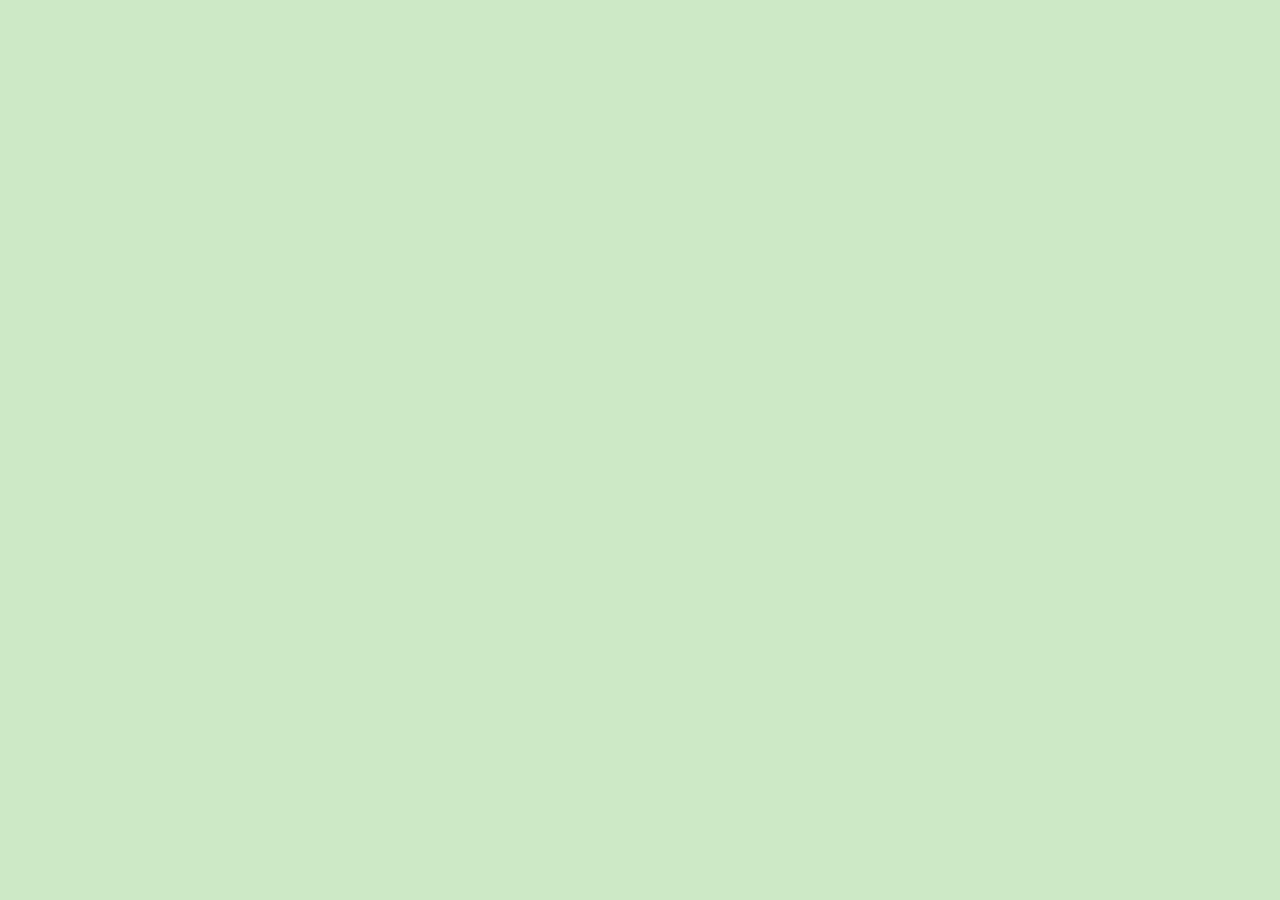
==== index.html @ 2ef38358 "envio" ====
<!DOCTYPE html>
<html lang="es">
<head>
  <meta charset="UTF-8">
    <meta name="viewport" content="width=device-width, initial-scale=1">
      <title>RoomieMatch</title>
        <link rel="stylesheet" href="css/style.css">
        </head>
        <body>

          <!-- Pantalla de login -->
            <section id="login" class="login" hidden>
                <div class="login-caja">
                      <div class="logo">RoomieMatch</div>
                            <p class="lema">Más que una habitación, es la persona correcta.</p>
                                  <button id="btnGoogle" class="btn">Continuar con Google</button>
                                        <p id="loginError" class="lema"></p>
                                            </div>
                                              </section>

                                                <!-- App -->
                                                  <div id="app" class="app" hidden>
                                                      <aside class="sidebar">
                                                            <div class="logo">RoomieMatch</div>
                                                                  <p class="lema">Más que una habitación, es la persona correcta.</p>
                                                                        <nav class="menu">
                                                                                <a href="index.html" class="activo">Inicio</a>
                                                                                        <a href="perfil.html">Mi perfil</a>
                                                                                                <a href="buscar.html">Buscar roomies</a>
                                                                                                        <a href="favoritos.html">Mis favoritos</a>
                                                                                                                <a href="mensajes.html">Mensajes</a>
                                                                                                                        <a href="config.html">Configuración</a>
                                                                                                                                <a class="pronto">Calendario (próximamente)</a>
                                                                                                                                        <a class="pronto">Gastos (próximamente)</a>
                                                                                                                                                <a class="pronto">Reglas de vivienda (próximamente)</a>
                                                                                                                                                      </nav>
                                                                                                                                                          </aside>

                                                                                                                                                              <main class="main">
                                                                                                                                                                    <div class="encabezado">
                                                                                                                                                                            <div>
                                                                                                                                                                                      <h2>Resultados de compatibilidad</h2>
                                                                                                                                                                                                <p class="lema">Estos son los perfiles que mejor se adaptan a lo que buscas.</p>
                                                                                                                                                                                                        </div>
                                                                                                                                                                                                                <div class="usuario">
                                                                                                                                                                                                                          <img id="userFoto" class="avatar chico" alt="">
                                                                                                                                                                                                                                    <span id="userNombre"></span>
                                                                                                                                                                                                                                              <button id="btnSalir" class="btn claro">Salir</button>
                                                                                                                                                                                                                                                      </div>
                                                                                                                                                                                                                                                            </div>

                                                                                                                                                                                                                                                                  <input id="buscador" class="buscador" type="search" placeholder="Buscar por nombre...">
                                                                                                                                                                                                                                                                        <div id="lista" class="grid"></div>
                                                                                                                                                                                                                                                                            </main>
                                                                                                                                                                                                                                                                              </div>

                                                                                                                                                                                                                                                                              <script type="module">
                                                                                                                                                                                                                                                                                import { auth, GoogleAuthProvider, signInWithPopup, onAuthStateChanged, signOut } from "./js/firebase.js";
                                                                                                                                                                                                                                                                                  import { calcularCompatibilidad, PERFIL_DEMO } from "./js/compat.js";

                                                                                                                                                                                                                                                                                    const $ = (id) => document.getElementById(id);
                                                                                                                                                                                                                                                                                      let roomies = [];
                                                                                                                                                                                                                                                                                        let favoritos = JSON.parse(localStorage.getItem("favoritos") || "[]");

                                                                                                                                                                                                                                                                                          // ---- Login ----
                                                                                                                                                                                                                                                                                            $("btnGoogle").onclick = async () => {
                                                                                                                                                                                                                                                                                                try { await signInWithPopup(auth, new GoogleAuthProvider()); }
                                                                                                                                                                                                                                                                                                    catch (e) { $("loginError").textContent = "No se pudo iniciar sesión: " + e.code; }
                                                                                                                                                                                                                                                                                                      };
                                                                                                                                                                                                                                                                                                        $("btnSalir").onclick = () => signOut(auth);

                                                                                                                                                                                                                                                                                                          onAuthStateChanged(auth, async (user) => {
                                                                                                                                                                                                                                                                                                              $("login").hidden = !!user;
                                                                                                                                                                                                                                                                                                                  $("app").hidden = !user;
                                                                                                                                                                                                                                                                                                                      if (!user) return;
                                                                                                                                                                                                                                                                                                                          $("userNombre").textContent = user.displayName || user.email;
                                                                                                                                                                                                                                                                                                                              if (user.photoURL) $("userFoto").src = user.photoURL;
                                                                                                                                                                                                                                                                                                                                  if (!roomies.length) {
                                                                                                                                                                                                                                                                                                                                        roomies = await (await fetch("data/roomies.json")).json();
                                                                                                                                                                                                                                                                                                                                            }
                                                                                                                                                                                                                                                                                                                                                pintar();
                                                                                                                                                                                                                                                                                                                                                  });

                                                                                                                                                                                                                                                                                                                                                    // ---- Tarjetas ----
                                                                                                                                                                                                                                                                                                                                                      function iniciales(nombre) {
                                                                                                                                                                                                                                                                                                                                                          return nombre.split(" ").map(p => p[0]).slice(0, 2).join("");
                                                                                                                                                                                                                                                                                                                                                            }

                                                                                                                                                                                                                                                                                                                                                              function pintar() {
                                                                                                                                                                                                                                                                                                                                                                  const texto = $("buscador").value.trim().toLowerCase();
                                                                                                                                                                                                                                                                                                                                                                      const filas = roomies
                                                                                                                                                                                                                                                                                                                                                                            .filter(r => r.nombre.toLowerCase().includes(texto))
                                                                                                                                                                                                                                                                                                                                                                                  .map(r => ({ ...r, pct: calcularCompatibilidad(PERFIL_DEMO, r).total }))
                                                                                                                                                                                                                                                                                                                                                                                        .sort((a, b) => b.pct - a.pct);

                                                                                                                                                                                                                                                                                                                                                                                            $("lista").innerHTML = filas.map(r => `
                                                                                                                                                                                                                                                                                                                                                                                                  <article class="tarjeta">
                                                                                                                                                                                                                                                                                                                                                                                                          <div class="avatar">${iniciales(r.nombre)}</div>
                                                                                                                                                                                                                                                                                                                                                                                                                  <button class="fav ${favoritos.includes(r.id) ? "on" : ""}" data-id="${r.id}">
                                                                                                                                                                                                                                                                                                                                                                                                                            ${favoritos.includes(r.id) ? "♥" : "♡"}
                                                                                                                                                                                                                                                                                                                                                                                                                                    </button>
                                                                                                                                                                                                                                                                                                                                                                                                                                            <div class="pct">${r.pct}%</div>
                                                                                                                                                                                                                                                                                                                                                                                                                                                    <h3>${r.nombre}</h3>
                                                                                                                                                                                                                                                                                                                                                                                                                                                            <p class="meta">${r.edad} años · ${r.ocupacion}</p>
                                                                                                                                                                                                                                                                                                                                                                                                                                                                    <p class="meta">${r.bio}</p>
                                                                                                                                                                                                                                                                                                                                                                                                                                                                            <div class="tags">
                                                                                                                                                                                                                                                                                                                                                                                                                                                                                      <span class="tag">$${r.presupuestoMin} - $${r.presupuestoMax}</span>
                                                                                                                                                                                                                                                                                                                                                                                                                                                                                                <span class="tag">${r.distanciaKm} km</span>
                                                                                                                                                                                                                                                                                                                                                                                                                                                                                                          <span class="tag">Mascotas: ${r.mascotas}</span>
                                                                                                                                                                                                                                                                                                                                                                                                                                                                                                                    <span class="tag">${r.ruido}</span>
                                                                                                                                                                                                                                                                                                                                                                                                                                                                                                                            </div>
                                                                                                                                                                                                                                                                                                                                                                                                                                                                                                                                  </article>`).join("");

                                                                                                                                                                                                                                                                                                                                                                                                                                                                                                                                      document.querySelectorAll(".fav").forEach(b => {
                                                                                                                                                                                                                                                                                                                                                                                                                                                                                                                                            b.onclick = () => {
                                                                                                                                                                                                                                                                                                                                                                                                                                                                                                                                                    const id = b.dataset.id;
                                                                                                                                                                                                                                                                                                                                                                                                                                                                                                                                                            favoritos = favoritos.includes(id) ? favoritos.filter(f => f !== id) : [...favoritos, id];
                                                                                                                                                                                                                                                                                                                                                                                                                                                                                                                                                                    localStorage.setItem("favoritos", JSON.stringify(favoritos));
                                                                                                                                                                                                                                                                                                                                                                                                                                                                                                                                                                            pintar();
                                                                                                                                                                                                                                                                                                                                                                                                                                                                                                                                                                                  };
                                                                                                                                                                                                                                                                                                                                                                                                                                                                                                                                                                                      });
                                                                                                                                                                                                                                                                                                                                                                                                                                                                                                                                                                                        }

                                                                                                                                                                                                                                                                                                                                                                                                                                                                                                                                                                                          $("buscador").oninput = pintar;
                                                                                                                                                                                                                                                                                                                                                                                                                                                                                                                                                                                          </script>
                                                                                                                                                                                                                                                                                                                                                                                                                                                                                                                                                                                          </body>
                                                                                                                                                                                                                                                                                                                                                                                                                                                                                                                                                                                          </html>
---- css/style.css ----
:root{
      --verde-muy-claro:#F3FAF2;
        --verde-pastel:#DFF5E1;
          --verde-suave:#CDE9C6;
            --verde-salvia:#A7C957;
              --verde-principal:#6FBF73;
                --verde-bosque:#4E8F5B;
                  --radio:22px;
                  }
                  *{box-sizing:border-box;margin:0;padding:0}
                  body{font-family:system-ui,Arial,sans-serif;background:var(--verde-suave);color:var(--verde-bosque);min-height:100vh;padding:14px}
                  h1,h2,h3{color:var(--verde-bosque)}

                  .app{display:grid;grid-template-columns:260px 1fr;gap:14px;max-width:1300px;margin:auto}
                  .sidebar,.main{background:var(--verde-muy-claro);border-radius:var(--radio);padding:20px;border:1px solid var(--verde-suave)}
                  .logo{font-weight:800;font-size:1.5rem;margin-bottom:4px}
                  .lema{font-size:.8rem;margin-bottom:18px}

                  .menu a{display:flex;align-items:center;gap:10px;padding:12px 14px;border-radius:14px;color:var(--verde-bosque);text-decoration:none;margin-bottom:4px}
                  .menu a:hover{background:var(--verde-pastel)}
                  .menu a.activo{background:var(--verde-principal);color:var(--verde-muy-claro);font-weight:700}
                  .menu .pronto{opacity:.55}
                  .badge{margin-left:auto;background:var(--verde-principal);color:var(--verde-muy-claro);border-radius:99px;padding:1px 8px;font-size:.75rem}

                  .buscador{width:100%;padding:14px 18px;border-radius:16px;border:1px solid var(--verde-suave);background:var(--verde-muy-claro);color:var(--verde-bosque);font-size:1rem;margin:14px 0}
                  .filtros{display:flex;flex-wrap:wrap;gap:10px;margin-bottom:18px}
                  .chip-filtro{background:var(--verde-pastel);border:none;color:var(--verde-bosque);padding:10px 16px;border-radius:14px;font-size:.95rem;cursor:pointer}

                  .grid{display:grid;grid-template-columns:repeat(auto-fill,minmax(250px,1fr));gap:14px}
                  .tarjeta{background:var(--verde-muy-claro);border:1px solid var(--verde-suave);border-radius:var(--radio);padding:16px;position:relative}
                  .tarjeta .foto{width:84px;height:84px;border-radius:26px;object-fit:cover;background:var(--verde-pastel)}
                  .tarjeta h3{margin-top:10px}
                  .tarjeta .meta{font-size:.85rem;margin:6px 0}
                  .pct{position:absolute;top:16px;right:16px;width:54px;height:54px;border-radius:50%;border:3px solid var(--verde-principal);display:grid;place-items:center;font-weight:800;background:var(--verde-muy-claro)}
                  .fav{position:absolute;top:14px;right:76px;background:none;border:none;font-size:1.4rem;color:var(--verde-bosque);cursor:pointer}
                  .fav.on{color:var(--verde-principal)}
                  .tags{display:flex;flex-wrap:wrap;gap:8px;margin-top:8px}
                  .tag{background:var(--verde-pastel);padding:6px 12px;border-radius:12px;font-size:.8rem}

                  .btn{background:var(--verde-bosque);color:var(--verde-muy-claro);border:none;padding:12px 20px;border-radius:14px;font-weight:700;cursor:pointer}
                  .btn.claro{background:var(--verde-pastel);color:var(--verde-bosque)}

                  @media(max-width:820px){
                    .app{grid-template-columns:1fr}
                      .menu{display:flex;overflow-x:auto;gap:6px}
                        .menu a{white-space:nowrap}
                        }

                        [hidden]{display:none !important}

                        .avatar{width:84px;height:84px;border-radius:26px;background:var(--verde-suave);color:var(--verde-bosque);display:grid;place-items:center;font-weight:800;font-size:1.6rem;object-fit:cover}
                        .avatar.chico{width:40px;height:40px;border-radius:14px;font-size:1rem}

                        .encabezado{display:flex;justify-content:space-between;align-items:flex-start;gap:12px;flex-wrap:wrap}
                        .usuario{display:flex;align-items:center;gap:10px}

                        .login{min-height:100vh;display:grid;place-items:center}
                        .login-caja{background:var(--verde-muy-claro);border:1px solid var(--verde-suave);border-radius:var(--radio);padding:36px;text-align:center;max-width:380px}
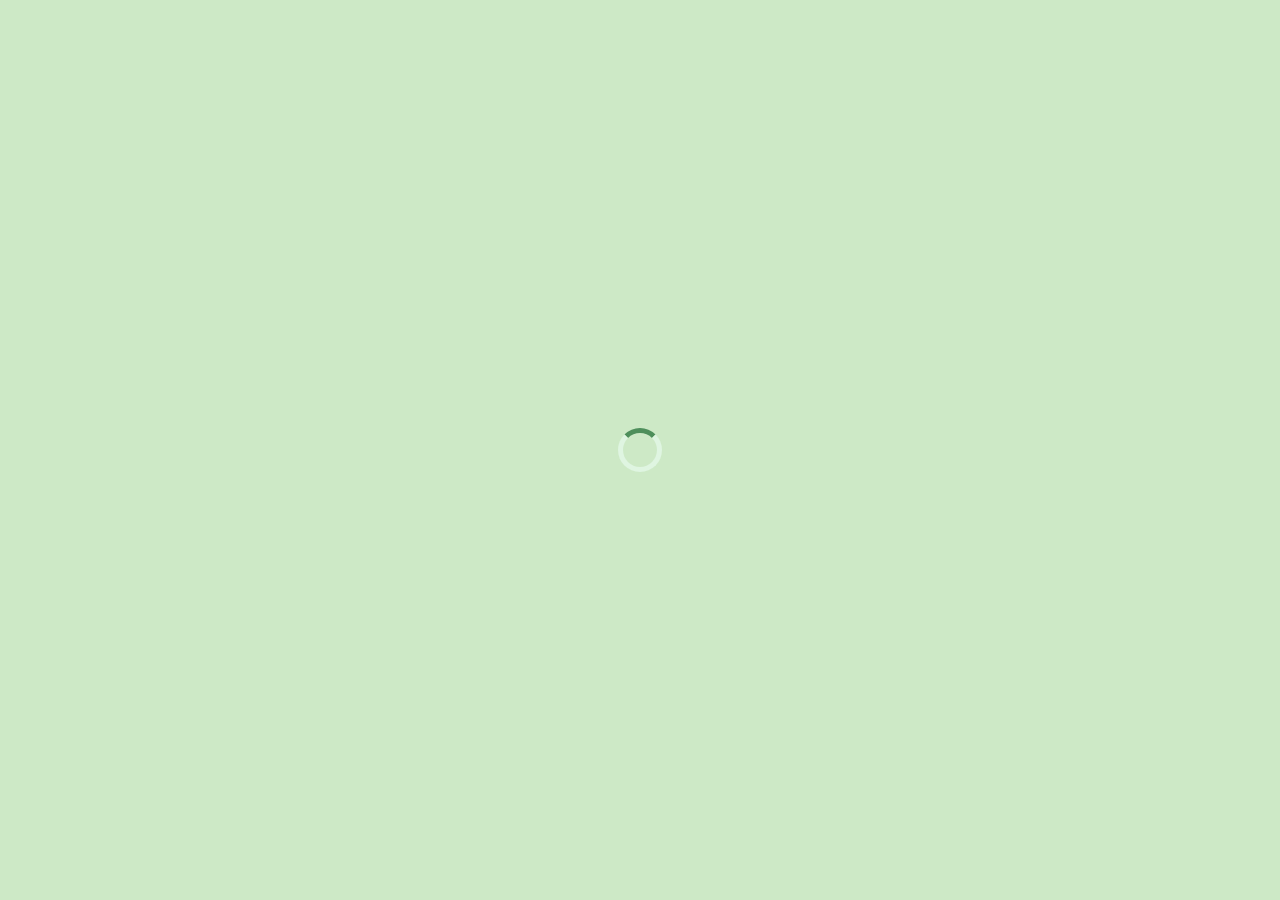
==== commit 556ca2e2: "Update fmt.Println message from 'Hello' to 'Goodbye'" ====
--- a/index.html
+++ b/index.html
@@ -2,126 +2,702 @@
 <html lang="es">
 <head>
   <meta charset="UTF-8">
-    <meta name="viewport" content="width=device-width, initial-scale=1">
-      <title>RoomieMatch</title>
-        <link rel="stylesheet" href="css/style.css">
-        </head>
-        <body>
-
-          <!-- Pantalla de login -->
-            <section id="login" class="login" hidden>
-                <div class="login-caja">
-                      <div class="logo">RoomieMatch</div>
-                            <p class="lema">Más que una habitación, es la persona correcta.</p>
-                                  <button id="btnGoogle" class="btn">Continuar con Google</button>
-                                        <p id="loginError" class="lema"></p>
-                                            </div>
-                                              </section>
-
-                                                <!-- App -->
-                                                  <div id="app" class="app" hidden>
-                                                      <aside class="sidebar">
-                                                            <div class="logo">RoomieMatch</div>
-                                                                  <p class="lema">Más que una habitación, es la persona correcta.</p>
-                                                                        <nav class="menu">
-                                                                                <a href="index.html" class="activo">Inicio</a>
-                                                                                        <a href="perfil.html">Mi perfil</a>
-                                                                                                <a href="buscar.html">Buscar roomies</a>
-                                                                                                        <a href="favoritos.html">Mis favoritos</a>
-                                                                                                                <a href="mensajes.html">Mensajes</a>
-                                                                                                                        <a href="config.html">Configuración</a>
-                                                                                                                                <a class="pronto">Calendario (próximamente)</a>
-                                                                                                                                        <a class="pronto">Gastos (próximamente)</a>
-                                                                                                                                                <a class="pronto">Reglas de vivienda (próximamente)</a>
-                                                                                                                                                      </nav>
-                                                                                                                                                          </aside>
-
-                                                                                                                                                              <main class="main">
-                                                                                                                                                                    <div class="encabezado">
-                                                                                                                                                                            <div>
-                                                                                                                                                                                      <h2>Resultados de compatibilidad</h2>
-                                                                                                                                                                                                <p class="lema">Estos son los perfiles que mejor se adaptan a lo que buscas.</p>
-                                                                                                                                                                                                        </div>
-                                                                                                                                                                                                                <div class="usuario">
-                                                                                                                                                                                                                          <img id="userFoto" class="avatar chico" alt="">
-                                                                                                                                                                                                                                    <span id="userNombre"></span>
-                                                                                                                                                                                                                                              <button id="btnSalir" class="btn claro">Salir</button>
-                                                                                                                                                                                                                                                      </div>
-                                                                                                                                                                                                                                                            </div>
-
-                                                                                                                                                                                                                                                                  <input id="buscador" class="buscador" type="search" placeholder="Buscar por nombre...">
-                                                                                                                                                                                                                                                                        <div id="lista" class="grid"></div>
-                                                                                                                                                                                                                                                                            </main>
-                                                                                                                                                                                                                                                                              </div>
-
-                                                                                                                                                                                                                                                                              <script type="module">
-                                                                                                                                                                                                                                                                                import { auth, GoogleAuthProvider, signInWithPopup, onAuthStateChanged, signOut } from "./js/firebase.js";
-                                                                                                                                                                                                                                                                                  import { calcularCompatibilidad, PERFIL_DEMO } from "./js/compat.js";
-
-                                                                                                                                                                                                                                                                                    const $ = (id) => document.getElementById(id);
-                                                                                                                                                                                                                                                                                      let roomies = [];
-                                                                                                                                                                                                                                                                                        let favoritos = JSON.parse(localStorage.getItem("favoritos") || "[]");
-
-                                                                                                                                                                                                                                                                                          // ---- Login ----
-                                                                                                                                                                                                                                                                                            $("btnGoogle").onclick = async () => {
-                                                                                                                                                                                                                                                                                                try { await signInWithPopup(auth, new GoogleAuthProvider()); }
-                                                                                                                                                                                                                                                                                                    catch (e) { $("loginError").textContent = "No se pudo iniciar sesión: " + e.code; }
-                                                                                                                                                                                                                                                                                                      };
-                                                                                                                                                                                                                                                                                                        $("btnSalir").onclick = () => signOut(auth);
-
-                                                                                                                                                                                                                                                                                                          onAuthStateChanged(auth, async (user) => {
-                                                                                                                                                                                                                                                                                                              $("login").hidden = !!user;
-                                                                                                                                                                                                                                                                                                                  $("app").hidden = !user;
-                                                                                                                                                                                                                                                                                                                      if (!user) return;
-                                                                                                                                                                                                                                                                                                                          $("userNombre").textContent = user.displayName || user.email;
-                                                                                                                                                                                                                                                                                                                              if (user.photoURL) $("userFoto").src = user.photoURL;
-                                                                                                                                                                                                                                                                                                                                  if (!roomies.length) {
-                                                                                                                                                                                                                                                                                                                                        roomies = await (await fetch("data/roomies.json")).json();
-                                                                                                                                                                                                                                                                                                                                            }
-                                                                                                                                                                                                                                                                                                                                                pintar();
-                                                                                                                                                                                                                                                                                                                                                  });
-
-                                                                                                                                                                                                                                                                                                                                                    // ---- Tarjetas ----
-                                                                                                                                                                                                                                                                                                                                                      function iniciales(nombre) {
-                                                                                                                                                                                                                                                                                                                                                          return nombre.split(" ").map(p => p[0]).slice(0, 2).join("");
-                                                                                                                                                                                                                                                                                                                                                            }
-
-                                                                                                                                                                                                                                                                                                                                                              function pintar() {
-                                                                                                                                                                                                                                                                                                                                                                  const texto = $("buscador").value.trim().toLowerCase();
-                                                                                                                                                                                                                                                                                                                                                                      const filas = roomies
-                                                                                                                                                                                                                                                                                                                                                                            .filter(r => r.nombre.toLowerCase().includes(texto))
-                                                                                                                                                                                                                                                                                                                                                                                  .map(r => ({ ...r, pct: calcularCompatibilidad(PERFIL_DEMO, r).total }))
-                                                                                                                                                                                                                                                                                                                                                                                        .sort((a, b) => b.pct - a.pct);
-
-                                                                                                                                                                                                                                                                                                                                                                                            $("lista").innerHTML = filas.map(r => `
-                                                                                                                                                                                                                                                                                                                                                                                                  <article class="tarjeta">
-                                                                                                                                                                                                                                                                                                                                                                                                          <div class="avatar">${iniciales(r.nombre)}</div>
-                                                                                                                                                                                                                                                                                                                                                                                                                  <button class="fav ${favoritos.includes(r.id) ? "on" : ""}" data-id="${r.id}">
-                                                                                                                                                                                                                                                                                                                                                                                                                            ${favoritos.includes(r.id) ? "♥" : "♡"}
-                                                                                                                                                                                                                                                                                                                                                                                                                                    </button>
-                                                                                                                                                                                                                                                                                                                                                                                                                                            <div class="pct">${r.pct}%</div>
-                                                                                                                                                                                                                                                                                                                                                                                                                                                    <h3>${r.nombre}</h3>
-                                                                                                                                                                                                                                                                                                                                                                                                                                                            <p class="meta">${r.edad} años · ${r.ocupacion}</p>
-                                                                                                                                                                                                                                                                                                                                                                                                                                                                    <p class="meta">${r.bio}</p>
-                                                                                                                                                                                                                                                                                                                                                                                                                                                                            <div class="tags">
-                                                                                                                                                                                                                                                                                                                                                                                                                                                                                      <span class="tag">$${r.presupuestoMin} - $${r.presupuestoMax}</span>
-                                                                                                                                                                                                                                                                                                                                                                                                                                                                                                <span class="tag">${r.distanciaKm} km</span>
-                                                                                                                                                                                                                                                                                                                                                                                                                                                                                                          <span class="tag">Mascotas: ${r.mascotas}</span>
-                                                                                                                                                                                                                                                                                                                                                                                                                                                                                                                    <span class="tag">${r.ruido}</span>
-                                                                                                                                                                                                                                                                                                                                                                                                                                                                                                                            </div>
-                                                                                                                                                                                                                                                                                                                                                                                                                                                                                                                                  </article>`).join("");
-
-                                                                                                                                                                                                                                                                                                                                                                                                                                                                                                                                      document.querySelectorAll(".fav").forEach(b => {
-                                                                                                                                                                                                                                                                                                                                                                                                                                                                                                                                            b.onclick = () => {
-                                                                                                                                                                                                                                                                                                                                                                                                                                                                                                                                                    const id = b.dataset.id;
-                                                                                                                                                                                                                                                                                                                                                                                                                                                                                                                                                            favoritos = favoritos.includes(id) ? favoritos.filter(f => f !== id) : [...favoritos, id];
-                                                                                                                                                                                                                                                                                                                                                                                                                                                                                                                                                                    localStorage.setItem("favoritos", JSON.stringify(favoritos));
-                                                                                                                                                                                                                                                                                                                                                                                                                                                                                                                                                                            pintar();
-                                                                                                                                                                                                                                                                                                                                                                                                                                                                                                                                                                                  };
-                                                                                                                                                                                                                                                                                                                                                                                                                                                                                                                                                                                      });
-                                                                                                                                                                                                                                                                                                                                                                                                                                                                                                                                                                                        }
-
-                                                                                                                                                                                                                                                                                                                                                                                                                                                                                                                                                                                          $("buscador").oninput = pintar;
-                                                                                                                                                                                                                                                                                                                                                                                                                                                                                                                                                                                          </script>
-                                                                                                                                                                                                                                                                                                                                                                                                                                                                                                                                                                                          </body>
-                                                                                                                                                                                                                                                                                                                                                                                                                                                                                                                                                                                          </html>+  <meta name="viewport" content="width=device-width, initial-scale=1, viewport-fit=cover">
+  <meta name="theme-color" content="#4E8F5B">
+  <title>Inicio · RoomieMatch</title>
+  <link rel="stylesheet" href="css/inicio.css">
+</head>
+<body>
+
+<!-- Iconos -->
+<svg width="0" height="0" style="position:absolute" aria-hidden="true">
+  <symbol id="logo" viewBox="0 0 48 48">
+    <path d="M6 22 24 6l18 16" fill="none" stroke="currentColor" stroke-width="3" stroke-linecap="round" stroke-linejoin="round"/>
+    <path d="M10 21v19h28V21" fill="none" stroke="currentColor" stroke-width="3" stroke-linecap="round" stroke-linejoin="round"/>
+    <circle cx="18" cy="27" r="3.5" fill="currentColor"/><circle cx="30" cy="27" r="3.5" fill="currentColor"/>
+    <path d="M11.5 39c0-4 3-7 6.5-7s6.5 3 6.5 7z" fill="currentColor"/><path d="M23.5 39c0-4 3-7 6.5-7s6.5 3 6.5 7z" fill="currentColor"/>
+    <path d="M34 10c4 0 7 3 7 7-4 0-7-3-7-7z" fill="#A7C957"/>
+  </symbol>
+  <symbol id="i-home" viewBox="0 0 24 24"><path d="M3 11l9-8 9 8"/><path d="M5 10v10h14V10"/></symbol>
+  <symbol id="i-user" viewBox="0 0 24 24"><circle cx="12" cy="8" r="4"/><path d="M4 21c0-4 4-7 8-7s8 3 8 7"/></symbol>
+  <symbol id="i-search" viewBox="0 0 24 24"><circle cx="11" cy="11" r="7"/><path d="M20 20l-4-4"/></symbol>
+  <symbol id="i-heart" viewBox="0 0 24 24"><path d="M12 20s-8-5-8-11a4.5 4.5 0 0 1 8-2.8A4.5 4.5 0 0 1 20 9c0 6-8 11-8 11z"/></symbol>
+  <symbol id="i-chat" viewBox="0 0 24 24"><path d="M4 5h16v11H9l-5 4z"/></symbol>
+  <symbol id="i-gear" viewBox="0 0 24 24"><circle cx="12" cy="12" r="3"/><path d="M12 2v3M12 19v3M2 12h3M19 12h3M5 5l2 2M17 17l2 2M19 5l-2 2M7 17l-2 2"/></symbol>
+  <symbol id="i-bell" viewBox="0 0 24 24"><path d="M6 17v-6a6 6 0 0 1 12 0v6l2 2H4z"/><path d="M10 21h4"/></symbol>
+  <symbol id="i-pin" viewBox="0 0 24 24"><path d="M12 21s7-6 7-12a7 7 0 0 0-14 0c0 6 7 12 7 12z"/><circle cx="12" cy="9" r="2.5"/></symbol>
+  <symbol id="i-coin" viewBox="0 0 24 24"><circle cx="12" cy="12" r="9"/><path d="M12 7v10M9.5 9.5c0-1 1.2-1.7 2.5-1.7s2.5.7 2.5 1.7-1.2 1.5-2.5 1.8-2.5.8-2.5 1.8 1.2 1.7 2.5 1.7 2.5-.7 2.5-1.7"/></symbol>
+  <symbol id="i-paw" viewBox="0 0 24 24"><circle cx="7" cy="10" r="1.8"/><circle cx="12" cy="7" r="1.8"/><circle cx="17" cy="10" r="1.8"/><path d="M12 12c-3 0-5 3-5 5 0 2 2 2 5 1 3 1 5 1 5-1 0-2-2-5-5-5z"/></symbol>
+  <symbol id="i-moon" viewBox="0 0 24 24"><path d="M20 14A8 8 0 1 1 10 4a6.5 6.5 0 0 0 10 10z"/></symbol>
+  <symbol id="i-check" viewBox="0 0 24 24"><path d="M5 12l5 5 9-10"/></symbol>
+  <symbol id="i-chev" viewBox="0 0 24 24"><path d="M6 9l6 6 6-6"/></symbol>
+  <symbol id="i-menu" viewBox="0 0 24 24"><path d="M4 7h16M4 12h16M4 17h16"/></symbol>
+  <symbol id="i-close" viewBox="0 0 24 24"><path d="M6 6l12 12M18 6L6 18"/></symbol>
+  <symbol id="i-cal" viewBox="0 0 24 24"><rect x="4" y="5" width="16" height="15" rx="2"/><path d="M4 10h16M9 3v4M15 3v4"/></symbol>
+  <symbol id="i-doc" viewBox="0 0 24 24"><path d="M7 3h8l4 4v14H7z"/><path d="M10 12h6M10 16h6"/></symbol>
+  <symbol id="i-bot" viewBox="0 0 24 24"><rect x="5" y="8" width="14" height="11" rx="3"/><path d="M12 8V4M9 13h.01M15 13h.01"/></symbol>
+  <symbol id="i-logout" viewBox="0 0 24 24"><path d="M10 4H5v16h5M15 8l4 4-4 4M19 12H9"/></symbol>
+  <symbol id="i-edit" viewBox="0 0 24 24"><path d="M4 20h4L19 9l-4-4L4 16z"/><path d="M13 7l4 4"/></symbol>
+  <symbol id="i-filter" viewBox="0 0 24 24"><path d="M4 6h16M7 12h10M10 18h4"/></symbol>
+</svg>
+
+<div id="cargaInicial" class="carga-inicial" role="status" aria-label="Cargando"><div class="spinner"></div></div>
+
+<div id="app" class="app" hidden>
+
+  <!-- Cabecera -->
+  <header class="top panel">
+    <button id="btnMenu" class="icono menu-btn" type="button" aria-label="Abrir menú" aria-expanded="false" aria-controls="lateral">
+      <svg class="i" aria-hidden="true"><use href="#i-menu"/></svg>
+    </button>
+    <a class="marca" href="index.html" aria-label="RoomieMatch, inicio">
+      <svg aria-hidden="true"><use href="#logo"/></svg>
+      <span><b>RoomieMatch</b><small>Más que una habitación, es la persona correcta.</small></span>
+    </a>
+    <form class="buscar" id="formBuscar" role="search">
+      <svg class="i" aria-hidden="true"><use href="#i-search"/></svg>
+      <input id="q" type="search" placeholder="Buscar compañeros por nombre, interés o zona..." aria-label="Buscar compañeros" autocomplete="off">
+    </form>
+    <div class="acciones">
+      <div class="menu-pop">
+        <button id="btnCampana" class="icono" type="button" aria-label="Notificaciones" aria-haspopup="true" aria-expanded="false">
+          <svg class="i" aria-hidden="true"><use href="#i-bell"/></svg>
+          <span id="campanaBadge" class="punto" hidden></span>
+        </button>
+        <div id="panelNotif" class="pop pop-notif" hidden></div>
+      </div>
+      <div class="menu-pop">
+        <button id="btnUsuario" class="usuario-btn" type="button" aria-haspopup="true" aria-expanded="false">
+          <span id="avatarTop"></span>
+          <span id="nombreTop" class="nombre-top"></span>
+          <svg class="i chev" aria-hidden="true"><use href="#i-chev"/></svg>
+        </button>
+        <div id="panelUsuario" class="pop pop-user" hidden>
+          <a href="perfil.html"><svg class="i" aria-hidden="true"><use href="#i-user"/></svg>Mi perfil</a>
+          <a href="config.html"><svg class="i" aria-hidden="true"><use href="#i-gear"/></svg>Configuración</a>
+          <button type="button" data-act="salir"><svg class="i" aria-hidden="true"><use href="#i-logout"/></svg>Cerrar sesión</button>
+        </div>
+      </div>
+    </div>
+  </header>
+
+  <div class="velo" id="velo" hidden></div>
+  <div class="velo-pop" id="veloPop"></div>
+
+  <!-- Menú lateral -->
+  <aside id="lateral" class="lateral panel" aria-label="Menú principal">
+    <button id="btnCerrarMenu" class="icono cerrar-menu" type="button" aria-label="Cerrar menú">
+      <svg class="i" aria-hidden="true"><use href="#i-close"/></svg>
+    </button>
+    <nav class="nav" aria-label="Principal">
+      <a href="index.html" class="activo" aria-current="page"><svg class="i" aria-hidden="true"><use href="#i-home"/></svg>Inicio</a>
+      <a href="perfil.html"><svg class="i" aria-hidden="true"><use href="#i-user"/></svg>Mi perfil</a>
+      <a href="buscar.html"><svg class="i" aria-hidden="true"><use href="#i-search"/></svg>Buscar roomies</a>
+      <a href="favoritos.html"><svg class="i" aria-hidden="true"><use href="#i-heart"/></svg>Mis favoritos</a>
+      <a href="mensajes.html"><svg class="i" aria-hidden="true"><use href="#i-chat"/></svg>Mensajes<span id="navBadgeMsg" class="num" hidden></span></a>
+      <a href="config.html"><svg class="i" aria-hidden="true"><use href="#i-gear"/></svg>Configuración</a>
+      <span class="nav-sep"></span>
+      <span class="pronto"><svg class="i" aria-hidden="true"><use href="#i-cal"/></svg>Calendario<em>Pronto</em></span>
+      <span class="pronto"><svg class="i" aria-hidden="true"><use href="#i-coin"/></svg>Gastos<em>Pronto</em></span>
+      <span class="pronto"><svg class="i" aria-hidden="true"><use href="#i-doc"/></svg>Reglas de vivienda<em>Pronto</em></span>
+      <span class="pronto"><svg class="i" aria-hidden="true"><use href="#i-bot"/></svg>RoomieBot<em>Pronto</em></span>
+    </nav>
+    <div class="deco" aria-hidden="true">
+      <svg><use href="#logo"/></svg>
+      <p>Tu espacio, tus reglas, tus personas correctas.</p>
+    </div>
+  </aside>
+
+  <!-- Centro -->
+  <main class="centro" id="contenido">
+    <div class="cab">
+      <h1>Resultados de compatibilidad</h1>
+      <p class="sub">Aquí están los perfiles que mejor se adaptan a lo que buscas.</p>
+    </div>
+
+    <div id="banner" class="banner" hidden>
+      <p>Completa tu perfil para ver tu compatibilidad real. Mientras tanto, los porcentajes son estimados.</p>
+      <a class="btn chico" href="perfil.html">Completar mi perfil</a>
+    </div>
+
+    <div class="filtros" id="filtros">
+      <div class="fw">
+        <button class="fchip" type="button" data-pop="pUbic" aria-haspopup="true" aria-expanded="false"><svg class="i" aria-hidden="true"><use href="#i-pin"/></svg>Ubicación<span class="cnt" hidden></span><svg class="i" aria-hidden="true"><use href="#i-chev"/></svg></button>
+        <div class="pop fpanel" id="pUbic" hidden>
+          <label>Zona o colonia<input id="fZona" placeholder="Ej. Tecámac centro" autocomplete="off"></label>
+          <label>Distancia máxima
+            <select id="fDist"><option value="">Cualquiera</option><option value="3">Hasta 3 km</option><option value="5">Hasta 5 km</option><option value="10">Hasta 10 km</option></select>
+          </label>
+          <button class="mini" type="button" id="usarZona">Usar mi zona</button>
+          <button class="btn listo" type="button">Listo</button>
+        </div>
+      </div>
+      <div class="fw">
+        <button class="fchip" type="button" data-pop="pPres" aria-haspopup="true" aria-expanded="false"><svg class="i" aria-hidden="true"><use href="#i-coin"/></svg>Presupuesto<span class="cnt" hidden></span><svg class="i" aria-hidden="true"><use href="#i-chev"/></svg></button>
+        <div class="pop fpanel" id="pPres" hidden>
+          <label>Presupuesto máximo ($)<input id="fPres" type="number" min="0" step="500" inputmode="numeric" placeholder="Ej. 4500"></label>
+          <button class="mini" type="button" id="usarPres">Usar mi presupuesto</button>
+          <button class="btn listo" type="button">Listo</button>
+        </div>
+      </div>
+      <div class="fw">
+        <button class="fchip" type="button" data-pop="pMasc" aria-haspopup="true" aria-expanded="false"><svg class="i" aria-hidden="true"><use href="#i-paw"/></svg>Mascotas<span class="cnt" hidden></span><svg class="i" aria-hidden="true"><use href="#i-chev"/></svg></button>
+        <div class="pop fpanel" id="pMasc" hidden>
+          <label>Mascotas
+            <select id="fMasc"><option value="">Todas</option><option value="ninguna">Sin mascotas</option><option value="con">Con mascotas</option><option value="gato">Gato</option><option value="perro">Perro</option></select>
+          </label>
+          <button class="btn listo" type="button">Listo</button>
+        </div>
+      </div>
+      <div class="fw">
+        <button class="fchip" type="button" data-pop="pMas" aria-haspopup="true" aria-expanded="false"><svg class="i" aria-hidden="true"><use href="#i-filter"/></svg>Más filtros<span class="cnt" hidden></span><svg class="i" aria-hidden="true"><use href="#i-chev"/></svg></button>
+        <div class="pop fpanel ancho" id="pMas" hidden>
+          <div class="g2">
+            <label>Ruido<select id="fRuido"><option value="">Todos</option><option value="tranquilo">Tranquilo</option><option value="moderado">Moderado</option><option value="ruidoso">Ruidoso</option></select></label>
+            <label>Limpieza<select id="fLimp"><option value="">Todas</option><option value="alta">Alta</option><option value="media">Media</option><option value="baja">Baja</option></select></label>
+            <label>Horario<select id="fHor"><option value="">Todos</option><option value="diurno">Diurno</option><option value="nocturno">Nocturno</option><option value="flexible">Flexible</option></select></label>
+            <label>Visitas<select id="fVis"><option value="">Todas</option><option value="pocas">Pocas</option><option value="algunas">Algunas</option><option value="muchas">Muchas</option></select></label>
+          </div>
+          <label>Fumar<select id="fFuma"><option value="">Da igual</option><option value="false">No fuma</option><option value="true">Fuma</option></select></label>
+          <label>Compatibilidad mínima: <output id="fMinOut">0%</output><input id="fMin" type="range" min="0" max="100" step="5" value="0"></label>
+          <label class="check"><input id="fLinea" type="checkbox">Solo perfiles en línea</label>
+          <label class="check"><input id="fFavs" type="checkbox">Solo mis favoritos</label>
+          <button class="btn listo" type="button">Listo</button>
+        </div>
+      </div>
+      <button id="btnLimpiar" class="enlace" type="button" hidden>Limpiar filtros</button>
+    </div>
+
+    <div class="meta-fila">
+      <strong id="conteo" aria-live="polite"></strong>
+      <label class="ord">Ordenar por
+        <select id="orden">
+          <option value="compat">Mayor compatibilidad</option>
+          <option value="cerca">Más cerca</option>
+          <option value="barato">Menor presupuesto</option>
+        </select>
+      </label>
+    </div>
+
+    <div id="lista" class="lista" aria-live="polite"></div>
+  </main>
+
+  <!-- Columna derecha -->
+  <aside class="derecha" aria-label="Resumen">
+    <section class="panel" id="compat"></section>
+    <section class="panel perfil-card" id="miPerfil"></section>
+    <section class="panel bot">
+      <svg class="i grande" aria-hidden="true"><use href="#i-bot"/></svg>
+      <h2>RoomieBot</h2>
+      <p>Muy pronto podrás buscar roomies y resolver tus dudas desde el chat.</p>
+      <button class="btn suave" type="button" disabled>Próximamente</button>
+    </section>
+    <section class="panel frase"><p>La mejor convivencia empieza con una buena coincidencia.</p></section>
+  </aside>
+</div>
+
+<dialog id="dlg" class="dlg" aria-labelledby="dlgTitulo"></dialog>
+<div id="toast" class="toast" popover="manual" role="status" aria-live="polite" hidden></div>
+
+<script type="module">
+  import { auth, onAuthStateChanged, signOut } from "./js/firebase.js";
+  import { calcularCompatibilidad, PERFIL_DEMO, PESOS } from "./js/compat.js";
+  import { cargarPerfil, cargarCuenta, cargarCandidatos, cargarFavoritos, alternarFavorito,
+           abrirConversacion, escucharConversaciones, guardarPreferenciasInicio,
+           marcarActividad, marcarNotifVistas } from "./js/datos.js";
+
+  /* ---------- Configuración ---------- */
+  const LOGIN = "login.html";
+  const PAGINA = 8;                 // perfiles por tanda
+  const MOSTRAR_EJEMPLOS = true;    // false = solo usuarios reales
+  const LINEA_MS = 5 * 60 * 1000;   // "en línea" = actividad en los últimos 5 min
+
+  /* ---------- Utilidades ---------- */
+  const $ = (id) => document.getElementById(id);
+  const esc = (t) => String(t ?? "").replace(/[&<>"']/g, (c) => ({ "&": "&amp;", "<": "&lt;", ">": "&gt;", '"': "&quot;", "'": "&#39;" }[c]));
+  const norm = (t) => String(t ?? "").toLowerCase().normalize("NFD").replace(/[\u0300-\u036f]/g, "");
+  const ms = (ts) => (ts && ts.seconds ? ts.seconds * 1000 : 0);
+  const dinero = (n) => "$" + Number(n || 0).toLocaleString("es-MX");
+  const cap = (t) => (t ? String(t)[0].toUpperCase() + String(t).slice(1) : "");
+  const ico = (n) => `<svg class="i" aria-hidden="true"><use href="#i-${n}"/></svg>`;
+
+  const DEF = { q: "", zona: "", dist: "", presMax: "", mascotas: "", ruido: "", limpieza: "", horario: "", visitas: "", fuma: "", minCompat: 0, soloLinea: false, soloFavs: false };
+  const S = { user: null, perfil: null, cuenta: null, completo: false, yo: PERFIL_DEMO, todos: [], puntuados: [],
+              favs: new Set(), filtros: { ...DEF }, orden: "compat", pagina: 1, convs: [], notifVistas: 0, ultimaRecarga: 0 };
+
+  const MASC = { ninguna: "Sin mascotas", gato: "1 gato", perro: "1 perro" };
+  const LABEL = { presupuesto: "Presupuesto", ubicacion: "Ubicación", ruido: "Ruido", horario: "Horario", limpieza: "Limpieza", mascotas: "Mascotas", visitas: "Visitas", fumar: "Fumar" };
+  const mascotaTxt = (v) => MASC[v] || cap(v) || "—";
+  const enLinea = (r) => Date.now() - ms(r.ultimaActividad) < LINEA_MS;
+  const nombreUsuario = () => (S.perfil && S.perfil.nombre) || S.user.displayName || (S.user.email || "").split("@")[0] || "Usuario";
+  const fotoUsuario = () => (S.perfil && S.perfil.foto) || S.user.photoURL || "";
+
+  const ORDEN = {
+    compat: (a, b) => b.pct - a.pct,
+    cerca: (a, b) => (a.distanciaKm ?? 1e9) - (b.distanciaKm ?? 1e9) || b.pct - a.pct,
+    barato: (a, b) => (a.presupuestoMin || 0) - (b.presupuestoMin || 0) || b.pct - a.pct
+  };
+
+  function tier(p) {
+    return p >= 85 ? "¡Tienes un gran match!" : p >= 70 ? "Hay muy buenas coincidencias." : p >= 50 ? "Hay opciones por explorar." : "Aún no hay coincidencias altas.";
+  }
+
+  let tToast;
+  function toast(txt) {
+    const t = $("toast");
+    t.textContent = txt;
+    t.hidden = false;
+    try { t.showPopover(); } catch (_) {}
+    clearTimeout(tToast);
+    tToast = setTimeout(() => { try { t.hidePopover(); } catch (_) {} t.hidden = true; }, 2800);
+  }
+
+  function hace(t) {
+    if (!t) return "ahora";
+    const s = Math.max(0, (Date.now() - t) / 1000);
+    if (s < 60) return "ahora";
+    if (s < 3600) return Math.floor(s / 60) + " min";
+    if (s < 86400) return Math.floor(s / 3600) + " h";
+    return Math.floor(s / 86400) + " d";
+  }
+
+  /* ---------- Piezas visuales ---------- */
+  function avatar(r, tam, dot) {
+    const ini = esc((r.nombre || "?").trim().split(/\s+/).map((p) => p[0]).slice(0, 2).join("").toUpperCase());
+    const v = String(r.id || r.nombre || "").length % 2 ? "a1" : "a0";
+    const cuerpo = r.foto
+      ? `<img class="av ${tam}" src="${esc(r.foto)}" alt="" referrerpolicy="no-referrer" loading="lazy" data-ini="${ini}">`
+      : `<span class="av ${tam} ${v}">${ini}</span>`;
+    return `<span class="avw">${cuerpo}${dot ? '<span class="dot" title="En línea"></span>' : ""}</span>`;
+  }
+  // Si una foto no carga, se muestran las iniciales
+  document.addEventListener("error", (e) => {
+    const t = e.target;
+    if (t.tagName === "IMG" && t.classList.contains("av")) {
+      const s = document.createElement("span");
+      s.className = t.className + " a0";
+      s.textContent = t.dataset.ini || "?";
+      t.replaceWith(s);
+    }
+  }, true);
+
+  function ring(pct, tam, est) {
+    const R = 34, C = +(2 * Math.PI * R).toFixed(1), off = +(C * (1 - pct / 100)).toFixed(1);
+    return `<div class="ring${est ? " est" : ""}" style="--s:${tam}px" role="img" aria-label="Compatibilidad ${pct} por ciento"><svg viewBox="0 0 80 80" aria-hidden="true"><circle class="pista" cx="40" cy="40" r="${R}"/><circle class="prog" cx="40" cy="40" r="${R}" stroke-dasharray="${C}" stroke-dashoffset="${off}" style="--c:${C}"/></svg><strong>${pct}%</strong></div>`;
+  }
+
+  function ubicTxt(r) {
+    if (r.distanciaKm != null) return `A ${r.distanciaKm} km de ti`;
+    if (r.zona && S.yo.zona && norm(r.zona) === norm(S.yo.zona)) return "Misma zona que tú";
+    return r.zona || "Zona no indicada";
+  }
+
+  function coinciden(r) {
+    return Object.keys(PESOS).filter((k) => r.detalle[k] >= 0.9).sort((a, b) => PESOS[b] - PESOS[a]).slice(0, 3).map((k) => LABEL[k].toLowerCase()).join(" · ");
+  }
+
+  function completitud(p) {
+    if (!p) return 0;
+    const campos = ["nombre", "edad", "bio", "intereses", "universidad", "presupuestoMin", "presupuestoMax", "zona", "mascotas", "ruido", "limpieza", "visitas", "horario"];
+    const llenos = campos.filter((k) => p[k] !== undefined && p[k] !== null && p[k] !== "" && !(typeof p[k] === "number" && isNaN(p[k]))).length + (typeof p.fuma === "boolean" ? 1 : 0);
+    return Math.round((llenos / (campos.length + 1)) * 100);
+  }
+
+  /* ---------- Datos y filtros ---------- */
+  function puntuar() {
+    S.puntuados = S.todos.map((r) => {
+      const c = calcularCompatibilidad(S.yo, r);
+      return { ...r, pct: Number.isFinite(c.total) ? c.total : 0, detalle: c.detalle, demo: !r.perfilCompleto };
+    });
+  }
+
+  function filtrados() {
+    const f = S.filtros, q = norm(f.q).trim();
+    return S.puntuados.filter((r) => {
+      if (q && !norm([r.nombre, r.bio, r.intereses, r.zona, r.universidad].join(" ")).includes(q)) return false;
+      if (f.zona && !norm(r.zona).includes(norm(f.zona))) return false;
+      if (f.dist && r.distanciaKm != null && r.distanciaKm > Number(f.dist)) return false;
+      if (f.presMax && (r.presupuestoMin || 0) > Number(f.presMax)) return false;
+      if (f.mascotas) { if (f.mascotas === "con" ? r.mascotas === "ninguna" : r.mascotas !== f.mascotas) return false; }
+      if (f.ruido && r.ruido !== f.ruido) return false;
+      if (f.limpieza && r.limpieza !== f.limpieza) return false;
+      if (f.horario && r.horario !== f.horario) return false;
+      if (f.visitas && r.visitas !== f.visitas) return false;
+      if (f.fuma !== "" && String(!!r.fuma) !== f.fuma) return false;
+      if (r.pct < f.minCompat) return false;
+      if (f.soloLinea && (r.demo || !enLinea(r))) return false;
+      if (f.soloFavs && !S.favs.has(r.id)) return false;
+      return true;
+    }).sort(ORDEN[S.orden] || ORDEN.compat);
+  }
+
+  /* ---------- Pintar: lista ---------- */
+  function cardHTML(r) {
+    const fav = S.favs.has(r.id), lin = !r.demo && enLinea(r);
+    const coin = S.completo ? coinciden(r) : "";
+    const id = esc(r.id);
+    return `<article class="card">
+      ${avatar(r, "lg", lin)}
+      <div class="info">
+        <div class="nom"><h3>${esc(r.nombre)}</h3><span>${esc(r.edad)} años · ${esc(r.ocupacion || "Estudiante")}</span></div>
+        <div class="badges"><span class="b">${ico("pin")}${esc(ubicTxt(r))}</span>${lin ? '<span class="b lin">En línea</span>' : ""}${r.demo ? '<span class="b ej">Perfil de ejemplo</span>' : ""}</div>
+        <p class="bio">${esc(r.bio || "Sin descripción todavía.")}</p>
+        ${coin ? `<p class="coin">${ico("check")}Coinciden en: ${esc(coin)}</p>` : ""}
+      </div>
+      <div class="lado">
+        ${ring(r.pct, 76, !S.completo)}<small>${S.completo ? "Compatibilidad" : "Estimada"}</small>
+        <div class="acc">
+          <button class="btn chico" type="button" data-act="ver" data-id="${id}">Ver perfil</button>
+          <button class="fav${fav ? " on" : ""}" type="button" data-act="fav" data-id="${id}" aria-pressed="${fav}" aria-label="${fav ? "Quitar de favoritos" : "Guardar en favoritos"}">${ico("heart")}</button>
+        </div>
+      </div>
+      <div class="stats">
+        <div class="stat">${ico("coin")}<div><b>${dinero(r.presupuestoMin)} - ${dinero(r.presupuestoMax)}</b><small>Presupuesto</small></div></div>
+        <div class="stat">${ico("pin")}<div><b>${esc(r.zona || (r.distanciaKm != null ? r.distanciaKm + " km" : "—"))}</b><small>Ubicación</small></div></div>
+        <div class="stat">${ico("paw")}<div><b>${esc(mascotaTxt(r.mascotas))}</b><small>Mascotas</small></div></div>
+        <div class="stat">${ico("moon")}<div><b>Horario ${esc(r.horario || "—")}</b><small>Ruido ${esc(r.ruido || "—")} · Visitas ${esc(r.visitas || "—")}</small></div></div>
+      </div>
+    </article>`;
+  }
+
+  function renderLista() {
+    const lista = filtrados(), cont = $("lista");
+    $("conteo").textContent = lista.length === 1 ? "1 perfil" : lista.length + " perfiles";
+    actualizarChips();
+    if (!S.todos.length) {
+      cont.innerHTML = `<div class="vacio"><h3>Aún no hay perfiles</h3><p>Cuando más estudiantes completen su perfil aparecerán aquí.</p></div>`;
+    } else if (!lista.length) {
+      cont.innerHTML = `<div class="vacio"><h3>Sin resultados</h3><p>Prueba quitar algunos filtros o cambiar la búsqueda.</p><button class="btn" type="button" data-act="limpiar">Limpiar filtros</button></div>`;
+    } else {
+      const visibles = lista.slice(0, S.pagina * PAGINA);
+      cont.innerHTML = visibles.map(cardHTML).join("") +
+        (visibles.length < lista.length ? `<button class="btn suave mas" type="button" data-act="mas">Mostrar más (${lista.length - visibles.length})</button>` : "");
+    }
+  }
+
+  function mostrarError(e) {
+    const permiso = e && e.code === "permission-denied";
+    $("lista").innerHTML = `<div class="vacio"><h3>No pudimos cargar los perfiles</h3><p>${permiso ? "Faltan permisos. Revisa que las reglas de Firestore estén publicadas." : "Revisa tu conexión e inténtalo de nuevo."}</p><button class="btn" type="button" data-act="reintentar">Reintentar</button></div>`;
+    $("conteo").textContent = "";
+                                        }
+  function renderCompat() {
+    const top = [...S.puntuados].sort(ORDEN.compat)[0];
+    let h;
+    if (!top) {
+      h = `<div class="hero"><div class="ring vacio" style="--s:130px"><strong>—</strong></div><p>Aún no hay perfiles para comparar.</p></div>`;
+    } else if (!S.completo) {
+      h = `<div class="hero"><div class="ring vacio" style="--s:130px"><strong>—</strong></div><p>Completa tu perfil para calcular tu compatibilidad real.</p><a class="btn" href="perfil.html">Completar perfil</a></div>`;
+    } else {
+      h = `<div class="hero">${ring(top.pct, 130, false)}<strong class="t">${tier(top.pct)}</strong><p>Tu mejor coincidencia es <b>${esc(top.nombre)}</b>. Tus preferencias coinciden en la mayoría de los aspectos.</p><button class="btn suave" type="button" data-act="ver" data-id="${esc(top.id)}">Ver detalles</button></div>`;
+    }
+    $("compat").innerHTML = `<h2>Tu compatibilidad actual</h2>${h}`;
+  }
+
+  function renderPerfil() {
+    const p = S.perfil || {}, comp = completitud(S.perfil);
+    const edad = p.edad ? p.edad + " años" : "Edad sin indicar";
+    const filas = S.completo
+      ? `<div class="fila-i">${ico("coin")}${dinero(p.presupuestoMin)} - ${dinero(p.presupuestoMax)}</div>
+         <div class="fila-i">${ico("pin")}${esc(p.zona || "Zona sin indicar")}</div>
+         <div class="fila-i">${ico("paw")}${esc(mascotaTxt(p.mascotas))}</div>
+         <div class="fila-i">${ico("moon")}Horario ${esc(p.horario || "—")} · Ruido ${esc(p.ruido || "—")}</div>`
+      : `<p class="nota">Aún no completas tus preferencias de vivienda.</p>`;
+    $("miPerfil").innerHTML = `
+      <div class="cab-p"><h2>Tu perfil</h2><a href="perfil.html">${ico("edit")}Editar</a></div>
+      <div class="quien">${avatar({ nombre: nombreUsuario(), foto: fotoUsuario(), id: S.user.uid }, "md", false)}<div><b>${esc(nombreUsuario())}</b><span>${esc(edad)} · ${esc(p.ocupacion || "Estudiante")}</span></div></div>
+      <div class="filas">${filas}</div>
+      <div><div class="comp-t"><span>Perfil completo</span><b>${comp}%</b></div><div class="barra"><i style="width:${comp}%"></i></div></div>
+      ${comp < 100 ? `<a class="btn suave chico" href="perfil.html">Completar mi perfil</a>` : ""}`;
+  }
+
+  function render() {
+    $("banner").hidden = S.completo;
+    renderCabecera(); renderLista(); renderCompat(); renderPerfil();
+  }
+
+  /* ---------- Modal "Ver perfil" ---------- */
+  function abrirPerfil(id) {
+    const r = S.puntuados.find((x) => String(x.id) === String(id));
+    if (!r) return;
+    const fav = S.favs.has(r.id), lin = !r.demo && enLinea(r), ide = esc(r.id);
+    const filas = S.completo
+      ? Object.keys(PESOS).sort((a, b) => PESOS[b] - PESOS[a]).map((k) => {
+          const p = Math.round((r.detalle[k] || 0) * 100), pts = Math.round((r.detalle[k] || 0) * PESOS[k]);
+          return `<div class="crit"><span>${LABEL[k]}</span><div class="barra"><i style="width:${p}%"></i></div><b>${pts}/${PESOS[k]}</b></div>`;
+        }).join("")
+      : `<p class="nota">Completa tu perfil para ver el detalle real de tu compatibilidad.</p>`;
+    $("dlg").innerHTML = `<div class="dlg-in">
+      <button class="icono x" type="button" data-act="cerrar" aria-label="Cerrar">${ico("close")}</button>
+      <div class="dlg-cab">${avatar(r, "xl", lin)}<div>
+        <h2 id="dlgTitulo">${esc(r.nombre)}</h2>
+        <p>${esc(r.edad)} años · ${esc(r.ocupacion || "Estudiante")}${r.universidad ? " · " + esc(r.universidad) : ""}</p>
+        <div class="badges" style="margin-top:8px"><span class="b">${ico("pin")}${esc(ubicTxt(r))}</span>${lin ? '<span class="b lin">En línea</span>' : ""}${r.demo ? '<span class="b ej">Perfil de ejemplo</span>' : ""}</div>
+      </div></div>
+      <div class="dlg-comp">${ring(r.pct, 96, !S.completo)}<div><b>${S.completo ? "Compatibilidad contigo" : "Compatibilidad estimada"}</b><p>${tier(r.pct)}</p></div></div>
+      <p>${esc(r.bio || "Sin descripción todavía.")}</p>
+      ${r.intereses ? `<p><b>Intereses:</b> ${esc(r.intereses)}</p>` : ""}
+      <div class="chips">
+        <span class="b">${dinero(r.presupuestoMin)} - ${dinero(r.presupuestoMax)}</span>
+        <span class="b">${esc(mascotaTxt(r.mascotas))}</span>
+        <span class="b">Ruido ${esc(r.ruido || "—")}</span>
+        <span class="b">Limpieza ${esc(r.limpieza || "—")}</span>
+        <span class="b">Visitas ${esc(r.visitas || "—")}</span>
+        <span class="b">Horario ${esc(r.horario || "—")}</span>
+        <span class="b">${r.fuma ? "Fuma" : "No fuma"}</span>
+      </div>
+      <h3>Cómo se compara contigo</h3>
+      <div class="crits">${filas}</div>
+      <div class="dlg-acc">
+        <button class="btn" type="button" data-act="msg" data-id="${ide}"${r.demo ? " disabled" : ""}>${ico("chat")}Enviar mensaje</button>
+        <button class="btn suave${fav ? " on" : ""}" type="button" data-act="fav" data-id="${ide}" aria-pressed="${fav}">${ico("heart")}<span class="txt">${fav ? "Quitar de favoritos" : "Guardar en favoritos"}</span></button>
+      </div>
+      ${r.demo ? '<p class="nota">Este es un perfil de ejemplo para la demostración, no puede recibir mensajes.</p>' : ""}
+    </div>`;
+    $("dlg").showModal();
+  }
+  $("dlg").addEventListener("click", (e) => { if (e.target === $("dlg")) $("dlg").close(); });
+
+  /* ---------- Favoritos y mensajes ---------- */
+  function pintarFavs() {
+    document.querySelectorAll('[data-act="fav"]').forEach((b) => {
+      const on = S.favs.has(b.dataset.id);
+      b.classList.toggle("on", on);
+      b.setAttribute("aria-pressed", String(on));
+      const t = b.querySelector(".txt");
+      if (t) t.textContent = on ? "Quitar de favoritos" : "Guardar en favoritos";
+      else b.setAttribute("aria-label", on ? "Quitar de favoritos" : "Guardar en favoritos");
+    });
+    if (S.filtros.soloFavs) renderLista();
+        }
+
+async function toggleFav(id) {
+    const era = S.favs.has(id);
+    era ? S.favs.delete(id) : S.favs.add(id);
+    pintarFavs();
+    try {
+      await alternarFavorito(S.user.uid, id, era);
+      toast(era ? "Quitado de favoritos" : "Guardado en favoritos");
+    } catch (e) {
+      era ? S.favs.add(id) : S.favs.delete(id);
+      pintarFavs();
+      toast("No se pudo guardar. Inténtalo de nuevo.");
+    }
+  }
+
+  async function enviarA(id) {
+    const r = S.puntuados.find((x) => String(x.id) === String(id));
+    if (!r) return;
+    if (r.demo) { toast("Es un perfil de ejemplo y no puede recibir mensajes."); return; }
+    try {
+      const cid = await abrirConversacion({ uid: S.user.uid, nombre: nombreUsuario(), foto: fotoUsuario() }, r);
+      location.href = "mensajes.html?c=" + encodeURIComponent(cid);
+    } catch (e) { toast("No se pudo abrir la conversación."); }
+  }
+
+  /* ---------- Notificaciones ---------- */
+  const otroDe = (c) => {
+    const id = c.participantes.find((p) => p !== S.user.uid), d = (c.datos && c.datos[id]) || {};
+    return { id: c.id, nombre: d.nombre || "Usuario", foto: d.foto || "" };
+  };
+  const pendientes = () => S.convs.filter((c) => c.ultimoDe && c.ultimoDe !== S.user.uid && ms(c.actualizado) > S.notifVistas);
+
+  function pintarBadges() {
+    const n = pendientes().length, txt = n > 9 ? "9+" : String(n);
+    ["campanaBadge", "navBadgeMsg"].forEach((id) => { $(id).hidden = !n; $(id).textContent = txt; });
+  }
+
+  function renderNotif(nuevas) {
+    const lista = S.convs.slice(0, 6);
+    $("panelNotif").innerHTML = `<h4>Notificaciones</h4>` + (lista.length
+      ? lista.map((c) => { const o = otroDe(c);
+          return `<a class="notif${nuevas.has(c.id) ? " nueva" : ""}" href="mensajes.html?c=${encodeURIComponent(c.id)}">${avatar(o, "sm", false)}<div><strong>${esc(o.nombre)}</strong><span>${esc(c.ultimoMensaje || "Conversación iniciada")}</span></div><small>${hace(ms(c.actualizado))}</small></a>`; }).join("")
+      : `<p class="vacio-mini">Aún no tienes mensajes. Escribe a alguien desde su perfil.</p>`) +
+      `<a class="btn suave chico" href="mensajes.html">Ver todos los mensajes</a>`;
+  }
+
+  function abrirNotif() {
+    const nuevas = new Set(pendientes().map((c) => c.id));
+    renderNotif(nuevas);
+    if (nuevas.size) {
+      S.notifVistas = Math.max(0, ...S.convs.map((c) => ms(c.actualizado)));
+      pintarBadges();
+      marcarNotifVistas(S.user.uid).catch(() => {});
+    }
+  }
+
+  /* ---------- Ventanitas (filtros, campana, usuario) ---------- */
+  const pops = [];
+  function cerrarPops() {
+    pops.forEach((p) => { p.panel.hidden = true; p.btn.setAttribute("aria-expanded", "false"); });
+    document.body.classList.remove("sheet-abierto");
+  }
+  function registrarPop(btn, panel) {
+    pops.push({ btn, panel });
+    btn.addEventListener("click", () => {
+      const abrir = panel.hidden;
+      cerrarPops();
+      if (abrir) {
+        panel.hidden = false;
+        btn.setAttribute("aria-expanded", "true");
+        document.body.classList.add("sheet-abierto");
+        if (panel.id === "panelNotif") abrirNotif();
+      }
+    });
+  }
+  registrarPop($("btnCampana"), $("panelNotif"));
+  registrarPop($("btnUsuario"), $("panelUsuario"));
+  document.querySelectorAll(".fchip").forEach((b) => registrarPop(b, $(b.dataset.pop)));
+  document.querySelectorAll(".listo").forEach((b) => (b.onclick = cerrarPops));
+  $("veloPop").onclick = cerrarPops;
+  document.addEventListener("click", (e) => { if (!e.target.closest(".fw, .menu-pop")) cerrarPops(); });
+
+  /* ---------- Menú lateral (celular y tablet vertical) ---------- */
+  function setMenu(abierto) {
+    $("lateral").classList.toggle("abierto", abierto);
+    $("velo").hidden = !abierto;
+    $("btnMenu").setAttribute("aria-expanded", String(abierto));
+    document.body.classList.toggle("sin-scroll", abierto);
+  }
+  $("btnMenu").onclick = () => setMenu(true);
+  $("btnCerrarMenu").onclick = () => setMenu(false);
+  $("velo").onclick = () => setMenu(false);
+  window.matchMedia("(min-width:901px)").addEventListener("change", (e) => { if (e.matches) setMenu(false); });
+  document.addEventListener("keydown", (e) => { if (e.key === "Escape") { cerrarPops(); setMenu(false); } });
+
+  /* ---------- Filtros ---------- */
+  const CTRL = { fZona: "zona", fDist: "dist", fPres: "presMax", fMasc: "mascotas", fRuido: "ruido", fLimp: "limpieza", fHor: "horario", fVis: "visitas", fFuma: "fuma" };
+
+  function sincronizarControles() {
+    const f = S.filtros;
+    for (const [id, k] of Object.entries(CTRL)) $(id).value = f[k] ?? "";
+    $("fMin").value = f.minCompat;
+    $("fMinOut").textContent = f.minCompat + "%";
+    $("fLinea").checked = f.soloLinea;
+    $("fFavs").checked = f.soloFavs;
+    $("q").value = f.q;
+    $("orden").value = S.orden;
+    }
+    function actualizarChips() {
+    const f = S.filtros;
+    const n = {
+      pUbic: [f.zona, f.dist].filter(Boolean).length,
+      pPres: f.presMax ? 1 : 0,
+      pMasc: f.mascotas ? 1 : 0,
+      pMas: [f.ruido, f.limpieza, f.horario, f.visitas, f.fuma].filter((v) => v !== "").length + (f.minCompat > 0 ? 1 : 0) + (f.soloLinea ? 1 : 0) + (f.soloFavs ? 1 : 0)
+    };
+    document.querySelectorAll(".fchip").forEach((b) => {
+      const k = n[b.dataset.pop], c = b.querySelector(".cnt");
+      c.hidden = !k; c.textContent = k; b.classList.toggle("activo", !!k);
+    });
+    $("btnLimpiar").hidden = !Object.values(n).some(Boolean);
+  }
+
+  let tGuardar;
+  function guardarPrefs() {
+    clearTimeout(tGuardar);
+    tGuardar = setTimeout(() => {
+      if (!S.cuenta) return;
+      const { q, ...f } = S.filtros;
+      guardarPreferenciasInicio(S.user.uid, { filtros: f, orden: S.orden }).catch(() => {});
+    }, 900);
+  }
+  function cambioFiltros() { S.pagina = 1; renderLista(); guardarPrefs(); }
+  function limpiarFiltros() { S.filtros = { ...DEF, q: S.filtros.q }; sincronizarControles(); cambioFiltros(); }
+
+  for (const [id, k] of Object.entries(CTRL)) $(id).addEventListener("input", () => { S.filtros[k] = $(id).value.trim(); cambioFiltros(); });
+  $("fMin").addEventListener("input", () => { S.filtros.minCompat = Number($("fMin").value); $("fMinOut").textContent = S.filtros.minCompat + "%"; cambioFiltros(); });
+  $("fLinea").addEventListener("change", () => { S.filtros.soloLinea = $("fLinea").checked; cambioFiltros(); });
+  $("fFavs").addEventListener("change", () => { S.filtros.soloFavs = $("fFavs").checked; cambioFiltros(); });
+  $("orden").addEventListener("change", () => { S.orden = $("orden").value; cambioFiltros(); });
+  $("btnLimpiar").onclick = limpiarFiltros;
+  $("usarZona").onclick = () => {
+    if (!S.completo || !S.yo.zona) { toast("Agrega tu zona en Mi perfil."); return; }
+    $("fZona").value = S.filtros.zona = S.yo.zona; cambioFiltros();
+  };
+  $("usarPres").onclick = () => {
+    if (!S.completo || !S.yo.presupuestoMax) { toast("Agrega tu presupuesto en Mi perfil."); return; }
+    $("fPres").value = S.filtros.presMax = String(S.yo.presupuestoMax); cambioFiltros();
+  };
+  $("q").addEventListener("input", () => { S.filtros.q = $("q").value; S.pagina = 1; renderLista(); });
+  $("formBuscar").addEventListener("submit", (e) => e.preventDefault());
+
+  /* ---------- Acciones (delegación de eventos) ---------- */
+  document.addEventListener("click", (e) => {
+    const el = e.target.closest("[data-act]");
+    if (!el) return;
+    const id = el.dataset.id;
+    switch (el.dataset.act) {
+      case "ver": abrirPerfil(id); break;
+      case "fav": toggleFav(id); break;
+      case "msg": enviarA(id); break;
+      case "mas": S.pagina++; renderLista(); break;
+      case "limpiar": limpiarFiltros(); break;
+      case "cerrar": $("dlg").close(); break;
+      case "reintentar": cargarTodo(); break;
+      case "salir": signOut(auth).then(() => location.replace(LOGIN)); break;
+    }
+  });
+
+  /* ---------- Carga ---------- */
+  const filtrarEjemplos = (l) => (MOSTRAR_EJEMPLOS ? l : l.filter((r) => r.perfilCompleto));
+
+  async function cargarTodo() {
+    $("lista").innerHTML = '<div class="card sk"></div>'.repeat(3);
+    try {
+      const uid = S.user.uid;
+      const [perfil, cuenta, cands, favs] = await Promise.all([cargarPerfil(uid), cargarCuenta(uid), cargarCandidatos(uid), cargarFavoritos(uid)]);
+      S.perfil = perfil;
+      S.cuenta = cuenta;
+      S.completo = !!(perfil && perfil.perfilCompleto);
+      S.yo = S.completo ? perfil : PERFIL_DEMO;
+      S.todos = filtrarEjemplos(cands);
+      S.favs = new Set(favs);
+      S.notifVistas = ms(cuenta && cuenta.notifVistas);
+      const pref = cuenta && cuenta.preferenciasInicio;
+      if (pref) {
+        S.filtros = { ...DEF, ...(pref.filtros || {}), q: "" };
+        S.orden = ORDEN[pref.orden] ? pref.orden : "compat";
+      }
+      S.ultimaRecarga = Date.now();
+      puntuar();
+      sincronizarControles();
+      render();
+      pintarBadges();
+      latido();
+    } catch (e) { console.error(e); mostrarError(e); }
+  }
+
+  async function recargarCandidatos() {
+    if (Date.now() - S.ultimaRecarga < 60000) return;
+    S.ultimaRecarga = Date.now();
+    try { S.todos = filtrarEjemplos(await cargarCandidatos(S.user.uid)); puntuar(); renderLista(); renderCompat(); } catch (_) {}
+  }
+
+  function latido() {
+    if (S.perfil && document.visibilityState === "visible") marcarActividad(S.user.uid).catch(() => {});
+  }
+
+  /* ---------- Arranque ---------- */
+  let iniciado = false;
+  onAuthStateChanged(auth, (user) => {
+    if (!user) { location.replace(LOGIN); return; }
+    if (iniciado) return;
+    iniciado = true;
+    S.user = user;
+    renderCabecera();
+    $("cargaInicial").remove();
+    $("app").hidden = false;
+
+    escucharConversaciones(user.uid, (lista) => {
+      S.convs = lista;
+      pintarBadges();
+      if (!$("panelNotif").hidden) renderNotif(new Set(pendientes().map((c) => c.id)));
+    });
+
+    setInterval(() => { latido(); recargarCandidatos(); }, 120000);
+    document.addEventListener("visibilitychange", () => { if (document.visibilityState === "visible") { latido(); recargarCandidatos(); } });
+    cargarTodo();
+  });
+</script>
+</body>
+</html>
--- a/css/inicio.css
+++ b/css/inicio.css
@@ -0,0 +1,254 @@
+:root{--c1:#F3FAF2;--c2:#DFF5E1;--c3:#CDE9C6;--c4:#A7C957;--c5:#6FBF73;--c6:#4E8F5B;--r:22px;--sombra:0 8px 22px rgba(78,143,91,.16)}
+*{box-sizing:border-box;margin:0;padding:0}
+html{-webkit-text-size-adjust:100%}
+body{font-family:system-ui,-apple-system,"Segoe UI",Roboto,Arial,sans-serif;background:var(--c3);color:var(--c6);min-height:100vh;min-height:100dvh;line-height:1.45;padding:max(12px,env(safe-area-inset-top)) max(12px,env(safe-area-inset-right)) max(12px,env(safe-area-inset-bottom)) max(12px,env(safe-area-inset-left))}
+body.sin-scroll{overflow:hidden}
+[hidden]{display:none!important}
+button,input,select{font:inherit;color:inherit}
+button{cursor:pointer}
+a{color:inherit}
+h1,h2,h3,h4{line-height:1.2}
+:focus-visible{outline:3px solid var(--c6);outline-offset:2px}
+.i{width:1.2em;height:1.2em;fill:none;stroke:currentColor;stroke-width:2;stroke-linecap:round;stroke-linejoin:round;flex:none}
+
+.carga-inicial{position:fixed;inset:0;background:var(--c3);display:grid;place-items:center;z-index:200}
+.spinner{width:44px;height:44px;border:5px solid var(--c2);border-top-color:var(--c6);border-radius:50%;animation:gira .8s linear infinite}
+@keyframes gira{to{transform:rotate(360deg)}}
+
+/* ===== Estructura ===== */
+.panel{background:var(--c1);border:1px solid var(--c3);border-radius:var(--r)}
+.app{max-width:1500px;margin:0 auto;display:grid;gap:14px;grid-template-columns:240px minmax(0,1fr) 310px;grid-template-areas:"top top top" "lateral centro derecha";align-items:start}
+.centro{grid-area:centro;min-width:0}
+.derecha{grid-area:derecha;display:grid;gap:14px;min-width:0}
+
+/* ===== Cabecera ===== */
+.top{grid-area:top;display:grid;grid-template-columns:auto minmax(0,1fr) auto;grid-template-areas:"marca buscar acciones";gap:16px;align-items:center;padding:12px 18px}
+.menu-btn{grid-area:menu;display:none}
+.marca{grid-area:marca;display:flex;align-items:center;gap:10px;text-decoration:none}
+.marca svg{width:46px;height:46px;color:var(--c6)}
+.marca b{display:block;font-size:1.3rem;font-weight:800}
+.marca small{display:block;font-size:.72rem;max-width:200px;line-height:1.2}
+.buscar{grid-area:buscar;position:relative;max-width:560px;width:100%;justify-self:center}
+.buscar .i{position:absolute;left:16px;top:50%;transform:translateY(-50%);pointer-events:none}
+.buscar input{width:100%;min-height:46px;border-radius:99px;border:1.5px solid var(--c3);background:var(--c1);padding:0 16px 0 44px;font-size:16px}
+.buscar input::placeholder{color:var(--c6);opacity:.6}
+.buscar input:focus{outline:none;border-color:var(--c5);box-shadow:0 0 0 4px var(--c2)}
+.acciones{grid-area:acciones;display:flex;align-items:center;gap:10px}
+.icono{width:46px;height:46px;border:none;border-radius:14px;background:var(--c2);display:grid;place-items:center;position:relative;font-size:1.1rem}
+.icono:hover{background:var(--c3)}
+.punto{position:absolute;top:2px;right:2px;min-width:20px;height:20px;border-radius:99px;background:var(--c6);color:var(--c1);font-size:.7rem;font-weight:800;display:grid;place-items:center;padding:0 5px;border:2px solid var(--c1)}
+.menu-pop{position:relative}
+.usuario-btn{display:flex;align-items:center;gap:10px;min-height:46px;background:none;border:none;border-radius:14px;padding:0 6px;font-weight:700}
+.usuario-btn:hover{background:var(--c2)}
+
+/* ===== Avatares ===== */
+.avw{position:relative;display:inline-block;flex:none}
+.av{display:grid;place-items:center;border-radius:30%;font-weight:800;object-fit:cover;flex:none}
+.av.a0{background:var(--c6);color:var(--c1)}
+.av.a1{background:var(--c2);color:var(--c6);border:2px solid var(--c3)}
+img.av{background:var(--c2)}
+.av.xs{width:40px;height:40px;font-size:.95rem}
+.av.sm{width:48px;height:48px;font-size:1rem}
+.av.md{width:64px;height:64px;font-size:1.25rem}
+.av.lg{width:92px;height:92px;font-size:1.7rem}
+.av.xl{width:104px;height:104px;font-size:2rem}
+.dot{position:absolute;right:-3px;bottom:-3px;width:16px;height:16px;border-radius:50%;background:var(--c5);border:3px solid var(--c1)}
+
+/* ===== Ventanitas emergentes ===== */
+.pop{position:absolute;z-index:50;top:calc(100% + 8px);left:0;min-width:260px;background:var(--c1);border:1px solid var(--c3);border-radius:18px;box-shadow:var(--sombra);padding:14px;display:grid;gap:12px}
+.pop-user,.pop-notif{left:auto;right:0}
+.pop-user{min-width:220px;padding:8px;gap:2px}
+.pop-notif{width:min(380px,92vw);padding:12px;gap:8px;max-height:70vh;overflow:auto}
+.pop-user a,.pop-user button{display:flex;align-items:center;gap:10px;min-height:44px;padding:0 12px;border-radius:12px;border:none;background:none;text-decoration:none;font-weight:600;text-align:left;width:100%}
+.pop-user a:hover,.pop-user button:hover{background:var(--c2)}
+.notif{display:flex;gap:10px;align-items:center;padding:10px;border-radius:14px;text-decoration:none}
+.notif:hover{background:var(--c2)}
+.notif.nueva{background:var(--c2);border-left:4px solid var(--c6)}
+.notif div{min-width:0;flex:1}
+.notif strong,.notif span{display:block;overflow:hidden;text-overflow:ellipsis;white-space:nowrap}
+.notif span{font-size:.85rem}
+.notif small{font-size:.72rem;white-space:nowrap}
+.vacio-mini{padding:14px;text-align:center;font-size:.9rem}
+.pop label{display:grid;gap:6px;font-weight:700;font-size:.85rem}
+.pop input:not([type=checkbox]):not([type=range]),.pop select{width:100%;min-height:44px;border-radius:12px;border:1.5px solid var(--c3);background:var(--c1);padding:0 12px;font-size:16px}
+.pop input:focus,.pop select:focus{outline:none;border-color:var(--c5);box-shadow:0 0 0 3px var(--c2)}
+.pop input[type=range]{accent-color:var(--c6);width:100%}
+.pop .check{display:flex;align-items:center;gap:10px;min-height:40px;cursor:pointer}
+.pop .check input{width:20px;height:20px;accent-color:var(--c6)}
+.g2{display:grid;grid-template-columns:1fr 1fr;gap:10px}
+.fpanel.ancho{min-width:min(380px,92vw)}
+.fpanel .listo{display:none}
+.mini{min-height:40px;border:none;border-radius:12px;background:var(--c2);padding:0 14px;font-weight:700}
+.mini:hover{background:var(--c3)}
+.velo-pop{display:none}
+
+/* ===== Menú lateral ===== */
+.lateral{grid-area:lateral;position:sticky;top:12px;padding:16px;max-height:calc(100vh - 24px);overflow:auto;display:flex;flex-direction:column;gap:12px}
+.cerrar-menu{display:none;align-self:flex-end}
+.nav{display:grid;gap:4px}
+.nav a,.nav .pronto{display:flex;align-items:center;gap:12px;min-height:46px;padding:0 14px;border-radius:14px;text-decoration:none;font-weight:600}
+.nav a:hover{background:var(--c2)}
+.nav a.activo{background:var(--c6);color:var(--c1);font-weight:800}
+.nav .pronto{opacity:.6;cursor:default}
+.nav em{margin-left:auto;font-style:normal;font-size:.65rem;font-weight:800;background:var(--c2);border-radius:99px;padding:2px 8px}
+.num{margin-left:auto;min-width:22px;height:22px;border-radius:99px;background:var(--c6);color:var(--c1);font-size:.75rem;font-weight:800;display:grid;place-items:center;padding:0 6px}
+.nav-sep{height:1px;background:var(--c3);margin:8px 6px}
+.deco{margin-top:auto;text-align:center;padding:14px 8px 4px}
+.deco svg{width:72px;height:72px;color:var(--c5)}
+.deco p{font-style:italic;font-weight:600;margin-top:6px}
+.velo{display:none}
+
+/* ===== Centro ===== */
+.cab h1{font-size:clamp(1.45rem,2.6vw,2rem)}
+.sub{margin-top:4px}
+.banner{display:flex;align-items:center;gap:14px;flex-wrap:wrap;background:var(--c2);border-left:5px solid var(--c6);border-radius:16px;padding:14px 16px;margin-top:14px}
+.banner p{flex:1;min-width:200px;font-weight:600}
+.filtros{display:flex;flex-wrap:wrap;gap:10px;margin-top:16px;align-items:center}
+.fw{position:relative}
+.fchip{display:inline-flex;align-items:center;gap:8px;min-height:46px;padding:0 14px;background:var(--c2);border:1.5px solid transparent;border-radius:14px;font-weight:600}
+.fchip:hover{background:var(--c3)}
+.fchip.activo{border-color:var(--c6)}
+.cnt{background:var(--c6);color:var(--c1);border-radius:99px;font-size:.72rem;font-weight:800;padding:1px 7px}
+.enlace{background:none;border:none;text-decoration:underline;font-weight:700;min-height:44px;padding:0 6px}
+.meta-fila{display:flex;justify-content:space-between;align-items:center;gap:10px;flex-wrap:wrap;margin:16px 0 12px}
+.meta-fila strong{font-size:.95rem}
+.ord{display:flex;align-items:center;gap:8px;font-weight:700;font-size:.88rem}
+.ord select{min-height:44px;border-radius:12px;border:1.5px solid var(--c3);background:var(--c1);padding:0 10px;font-size:16px}
+
+/* ===== Botones ===== */
+.btn{display:inline-flex;align-items:center;justify-content:center;gap:8px;min-height:46px;padding:0 20px;border:none;border-radius:14px;background:var(--c6);color:var(--c1);font-weight:800;text-decoration:none;transition:transform .15s,box-shadow .15s}
+.btn:hover:not(:disabled){transform:translateY(-1px);box-shadow:var(--sombra)}
+.btn.suave{background:var(--c2);color:var(--c6)}
+.btn.suave.on{background:var(--c6);color:var(--c1)}
+.btn.on .i{fill:currentColor}
+.btn.chico{min-height:40px;padding:0 14px;font-size:.9rem}
+.btn:disabled{opacity:.55;cursor:not-allowed}
+.fav{width:44px;height:44px;border-radius:14px;border:1.5px solid var(--c3);background:var(--c1);display:grid;place-items:center}
+.fav.on{background:var(--c6);color:var(--c1);border-color:var(--c6)}
+.fav.on .i{fill:currentColor}
+
+/* ===== Tarjetas ===== */
+.lista{display:grid;gap:14px}
+.card{display:grid;grid-template-columns:auto minmax(0,1fr) auto;gap:8px 16px;align-items:start;background:var(--c1);border:1px solid var(--c3);border-radius:var(--r);padding:16px;transition:box-shadow .2s,transform .2s;animation:entra .35s ease both}
+@keyframes entra{from{opacity:0;transform:translateY(8px)}}
+.card:hover{box-shadow:var(--sombra);transform:translateY(-2px)}
+.card.sk{min-height:190px;background:linear-gradient(90deg,var(--c2),var(--c1),var(--c2));background-size:200% 100%;animation:brillo 1.2s linear infinite}
+@keyframes brillo{to{background-position:-200% 0}}
+.info{min-width:0;display:grid;gap:6px}
+.nom{display:flex;flex-wrap:wrap;align-items:baseline;gap:4px 10px}
+.nom h3{font-size:1.15rem}
+.nom span{font-size:.88rem}
+.badges{display:flex;flex-wrap:wrap;gap:6px}
+.b{display:inline-flex;align-items:center;gap:6px;background:var(--c2);border-radius:99px;padding:3px 10px;font-size:.78rem;font-weight:700}
+.b.lin{background:var(--c6);color:var(--c1)}
+.b.ej{background:var(--c3)}
+.bio{font-size:.92rem;display:-webkit-box;-webkit-line-clamp:3;-webkit-box-orient:vertical;overflow:hidden}
+.coin{display:flex;align-items:center;gap:6px;font-size:.82rem;font-weight:700}
+.lado{display:grid;justify-items:center;gap:6px;text-align:center}
+.lado small{font-size:.75rem;font-weight:700}
+.acc{display:flex;gap:8px;align-items:center}
+.stats{grid-column:1/-1;display:grid;grid-template-columns:repeat(4,minmax(0,1fr));gap:10px;background:var(--c2);border-radius:16px;padding:12px;margin-top:6px}
+.stat{display:flex;gap:10px;align-items:center;min-width:0}
+.stat .i{font-size:1.4rem}
+.stat b{display:block;font-size:.85rem;overflow-wrap:anywhere}
+.stat small{display:block;font-size:.72rem;overflow-wrap:anywhere}
+.mas{margin:16px auto 0;display:flex}
+.vacio{text-align:center;padding:36px 18px;background:var(--c1);border:1.5px dashed var(--c5);border-radius:var(--r);display:grid;gap:10px;justify-items:center}
+
+/* ===== Anillo de compatibilidad ===== */
+.ring{position:relative;width:var(--s,76px);height:var(--s,76px)}
+.ring svg{width:100%;height:100%;transform:rotate(-90deg)}
+.pista{fill:none;stroke:var(--c3);stroke-width:7}
+.prog{fill:none;stroke:var(--c6);stroke-width:7;stroke-linecap:round;animation:anillo .9s ease}
+@keyframes anillo{from{stroke-dashoffset:var(--c)}}
+.ring strong{position:absolute;inset:0;display:grid;place-items:center;font-size:calc(var(--s,76px)*.24)}
+.ring.est .prog{opacity:.6}
+.ring.vacio{border:7px solid var(--c3);border-radius:50%}
+
+/* ===== Columna derecha ===== */
+.derecha .panel{padding:18px}
+.derecha h2{font-size:1.1rem;margin-bottom:12px}
+.hero{display:grid;justify-items:center;gap:10px;text-align:center}
+.hero .t{font-size:1.05rem}
+.hero p{font-size:.88rem}
+.cab-p{display:flex;justify-content:space-between;align-items:center;gap:10px;margin-bottom:12px}
+.cab-p h2{margin:0}
+.cab-p a{display:inline-flex;align-items:center;gap:6px;font-weight:700;font-size:.88rem}
+.quien{display:flex;align-items:center;gap:12px}
+.quien b{display:block}
+.quien span{font-size:.88rem}
+.filas{display:grid;gap:10px;margin:14px 0}
+.fila-i{display:flex;align-items:center;gap:10px;font-size:.9rem;font-weight:600}
+.barra{height:8px;border-radius:99px;background:var(--c3);overflow:hidden}
+.barra i{display:block;height:100%;background:var(--c6);border-radius:99px}
+.comp-t{display:flex;justify-content:space-between;font-size:.85rem;font-weight:700;margin-bottom:6px}
+.perfil-card .btn{margin-top:12px;width:100%}
+.bot{text-align:center;display:grid;gap:10px;justify-items:center}
+.bot .grande{width:52px;height:52px}
+.bot p{font-size:.88rem}
+.derecha .frase{background:var(--c2);text-align:center;font-style:italic;font-weight:600}
+.nota{font-size:.88rem}
+
+/* ===== Modal de perfil ===== */
+.dlg{border:none;border-radius:var(--r);background:var(--c1);color:var(--c6);padding:0;width:min(660px,calc(100vw - 24px));max-height:calc(100dvh - 24px);margin:auto;box-shadow:var(--sombra)}
+.dlg::backdrop{background:rgba(78,143,91,.6)}
+.dlg-in{padding:22px;display:grid;gap:16px;position:relative}
+.dlg .x{position:absolute;top:14px;right:14px}
+.dlg-cab{display:flex;gap:16px;align-items:center;padding-right:52px}
+.dlg-cab h2{font-size:1.4rem}
+.dlg-comp{display:flex;align-items:center;gap:16px;background:var(--c2);border-radius:16px;padding:14px}
+.chips{display:flex;flex-wrap:wrap;gap:8px}
+.crits{display:grid;gap:10px}
+.crit{display:grid;grid-template-columns:100px minmax(0,1fr) 52px;gap:10px;align-items:center;font-size:.88rem;font-weight:600}
+.crit b{text-align:right}
+.dlg-acc{display:flex;flex-wrap:wrap;gap:10px}
+
+/* ===== Aviso ===== */
+.toast{position:fixed;inset:auto auto max(20px,env(safe-area-inset-bottom)) 50%;margin:0;transform:translateX(-50%);border:none;background:var(--c6);color:var(--c1);padding:12px 18px;border-radius:14px;font-weight:700;z-index:300;box-shadow:var(--sombra);max-width:90vw;text-align:center;width:max-content}
+
+/* ===== Tablet ===== */
+@media(max-width:1280px){
+  .app{grid-template-columns:220px minmax(0,1fr);grid-template-areas:"top top" "lateral centro" "lateral derecha"}
+  .derecha{grid-template-columns:repeat(2,minmax(0,1fr))}
+  .marca small{display:none}
+}
+@media(min-width:641px){
+  .fw:nth-child(n+3) .fpanel{left:auto;right:0}
+}
+
+/* ===== Tablet vertical y celular: menú en cajón ===== */
+@media(max-width:900px){
+  .app{grid-template-columns:minmax(0,1fr);grid-template-areas:"top" "centro" "derecha"}
+  .top{grid-template-columns:auto auto minmax(0,1fr) auto;grid-template-areas:"menu marca buscar acciones";gap:12px;padding:10px 14px}
+  .menu-btn{display:grid}
+  .lateral{position:fixed;z-index:70;top:0;left:0;bottom:0;width:min(300px,86vw);max-height:none;border-radius:0 var(--r) var(--r) 0;transform:translateX(-105%);visibility:hidden;transition:transform .25s ease,visibility .25s}
+  .lateral.abierto{transform:none;visibility:visible}
+  .cerrar-menu{display:grid}
+  .velo:not([hidden]){display:block;position:fixed;inset:0;z-index:65;background:rgba(78,143,91,.5)}
+}
+
+/* ===== Celular ===== */
+@media(max-width:640px){
+  .top{grid-template-columns:auto minmax(0,1fr) auto;grid-template-areas:"menu marca acciones" "buscar buscar buscar"}
+  .buscar{max-width:none}
+  .nombre-top,.usuario-btn .chev{display:none}
+  .derecha{grid-template-columns:minmax(0,1fr)}
+  .card{grid-template-columns:auto minmax(0,1fr);padding:14px}
+  .card .av.lg{width:68px;height:68px;font-size:1.3rem}
+  .lado{grid-column:1/-1;display:flex;align-items:center;gap:12px;text-align:left}
+  .lado .acc{margin-left:auto}
+  .stats{grid-template-columns:repeat(2,minmax(0,1fr))}
+  .crit{grid-template-columns:84px minmax(0,1fr) 46px}
+  .dlg-cab{flex-direction:column;align-items:flex-start}
+  .dlg-comp{flex-direction:column;align-items:flex-start}
+  body.sheet-abierto .velo-pop{display:block;position:fixed;inset:0;z-index:45;background:rgba(78,143,91,.5)}
+  .fpanel{position:fixed;left:0;right:0;bottom:0;top:auto;min-width:0!important;border-radius:22px 22px 0 0;max-height:80dvh;overflow:auto;z-index:80;padding-bottom:max(16px,env(safe-area-inset-bottom))}
+  .fpanel .listo{display:inline-flex}
+}
+@media(max-width:380px){
+  .acciones{gap:6px}
+  .icono{width:42px;height:42px}
+}
+@media(prefers-reduced-motion:reduce){
+  *{animation:none!important;transition:none!important}
+}
